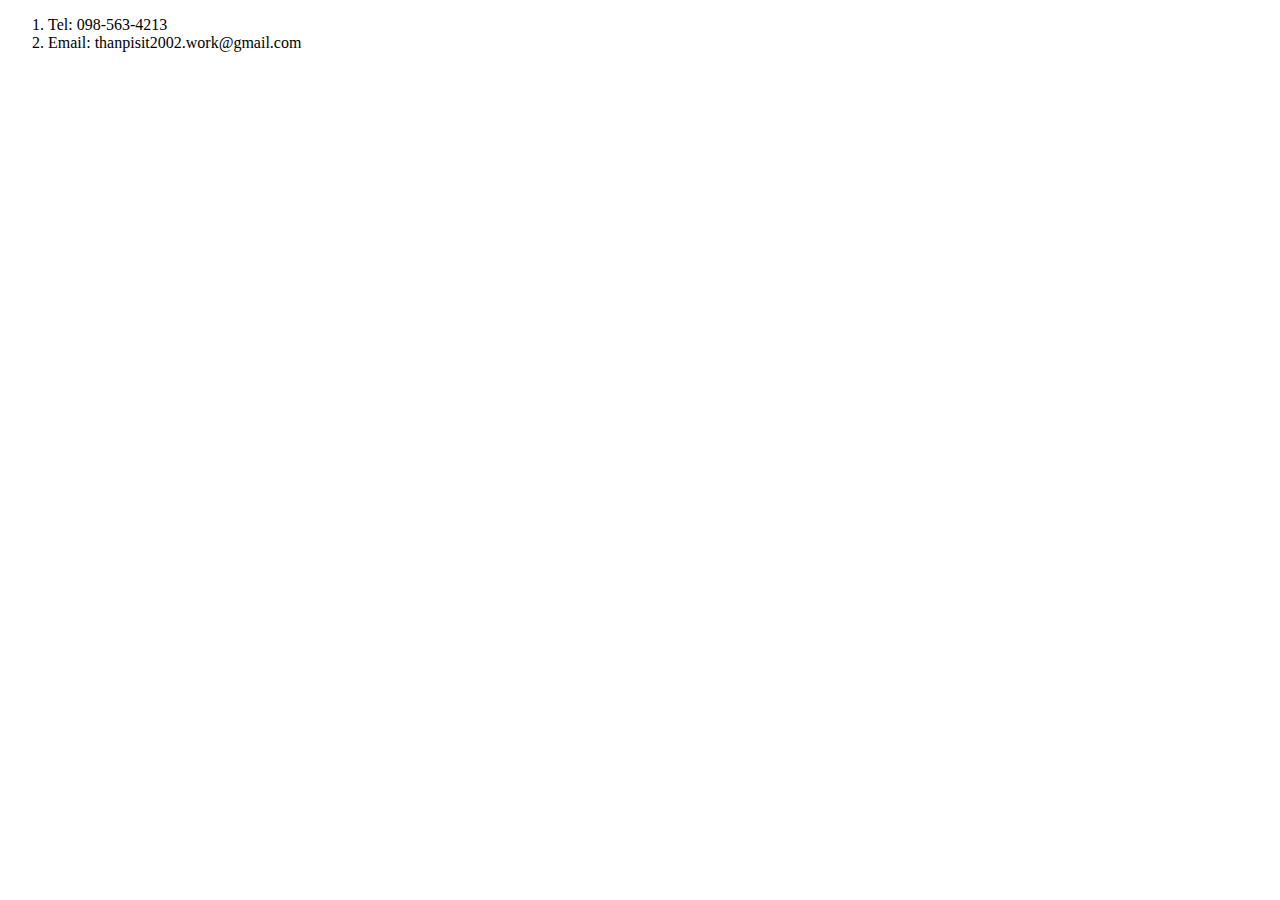
==== contact.html @ 8f5da013 "`fix:` get rid of folder for showing on github page" ====
<!DOCTYPE html>
<html lang="en">
  <head>
    <meta charset="UTF-8" />
    <meta name="viewport" content="width=device-width, initial-scale=1.0" />
    <title>Document</title>
  </head>
  <body>
    <ol>
      <li>Tel: 098-563-4213</li>
      <li>Email: thanpisit2002.work@gmail.com</li>
    </ol>
  </body>
</html>
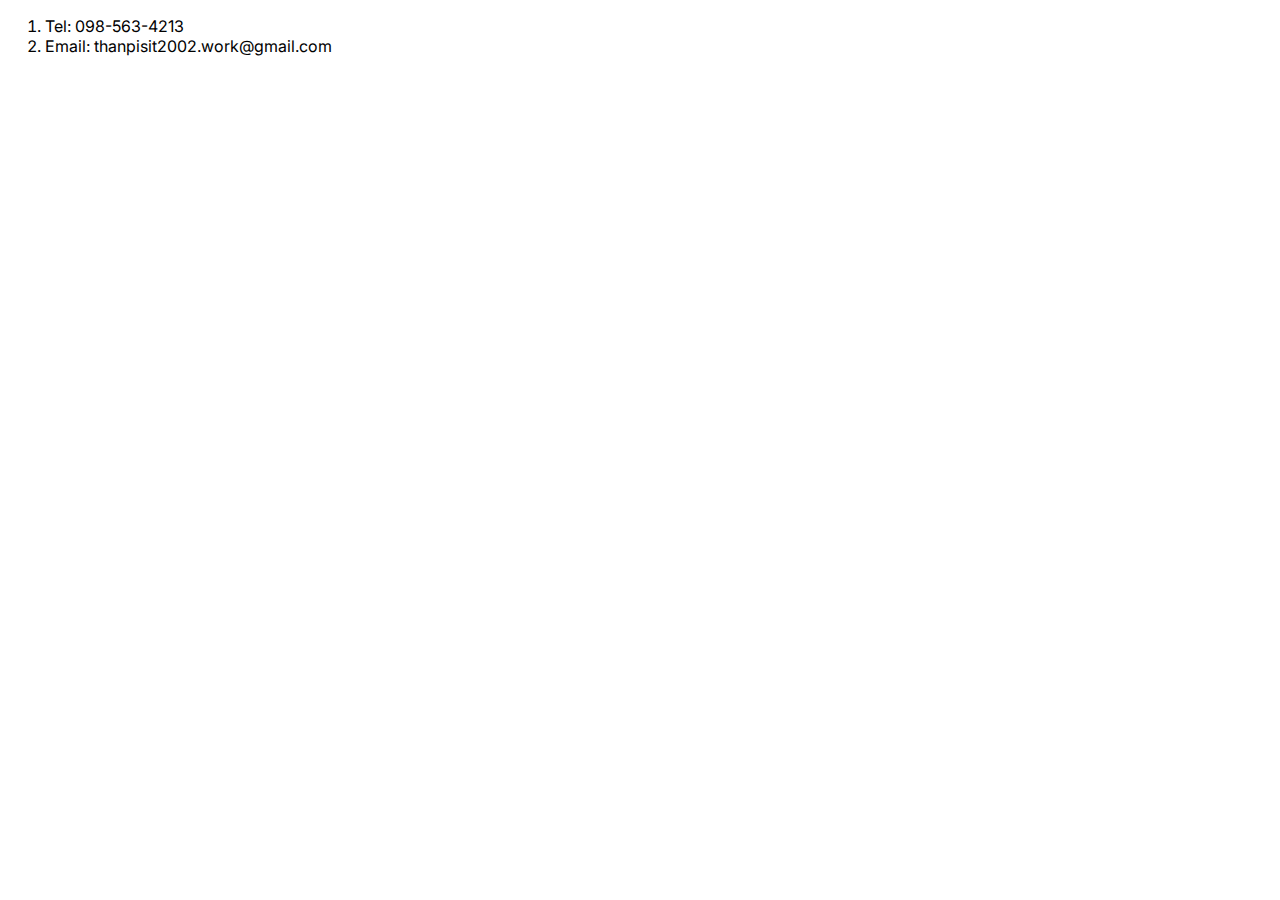
==== commit a98c433c: "`chore:` change font" ====
--- a/contact.html
+++ b/contact.html
@@ -3,6 +3,11 @@
   <head>
     <meta charset="UTF-8" />
     <meta name="viewport" content="width=device-width, initial-scale=1.0" />
+    <link
+      href="https://fonts.googleapis.com/css?family=Inter"
+      rel="stylesheet"
+    />
+    <link rel="stylesheet" href="style.css" />
     <title>Document</title>
   </head>
   <body>
--- a/style.css
+++ b/style.css
@@ -0,0 +1,36 @@
+img {
+  display: block; /* Makes the image a block element */
+  margin-left: 0; /* Aligns the image to the left */
+  margin-right: auto; /* Ensures the right side has auto margin to maintain alignment */
+  width: 15%; /* Sets the width to 15% of its container */
+  height: auto; /* Keeps the aspect ratio intact */
+  border-radius: 50%; /* Makes the image round */
+  box-shadow: 0 4px 8px rgba(0, 0, 0, 0.1); /* Adds a subtle shadow for a 3D effect */
+  border: 2px solid #ccc; /* Optional: adds a border around the image */
+}
+
+body {
+  font-family: "Inter";
+  margin: 5px;
+}
+table {
+  width: 70%;
+  border-collapse: collapse;
+  border: 3px solid grey;
+  border-radius: 16px;
+}
+
+th,
+td {
+  border: 1px solid rgb(160, 160, 160);
+  padding: 10px 5px 10px 15px;
+  text-align: left;
+}
+
+thead,
+tfoot {
+  background-color: rgb(228 240 245);
+}
+i {
+  font-size: 14px;
+}
